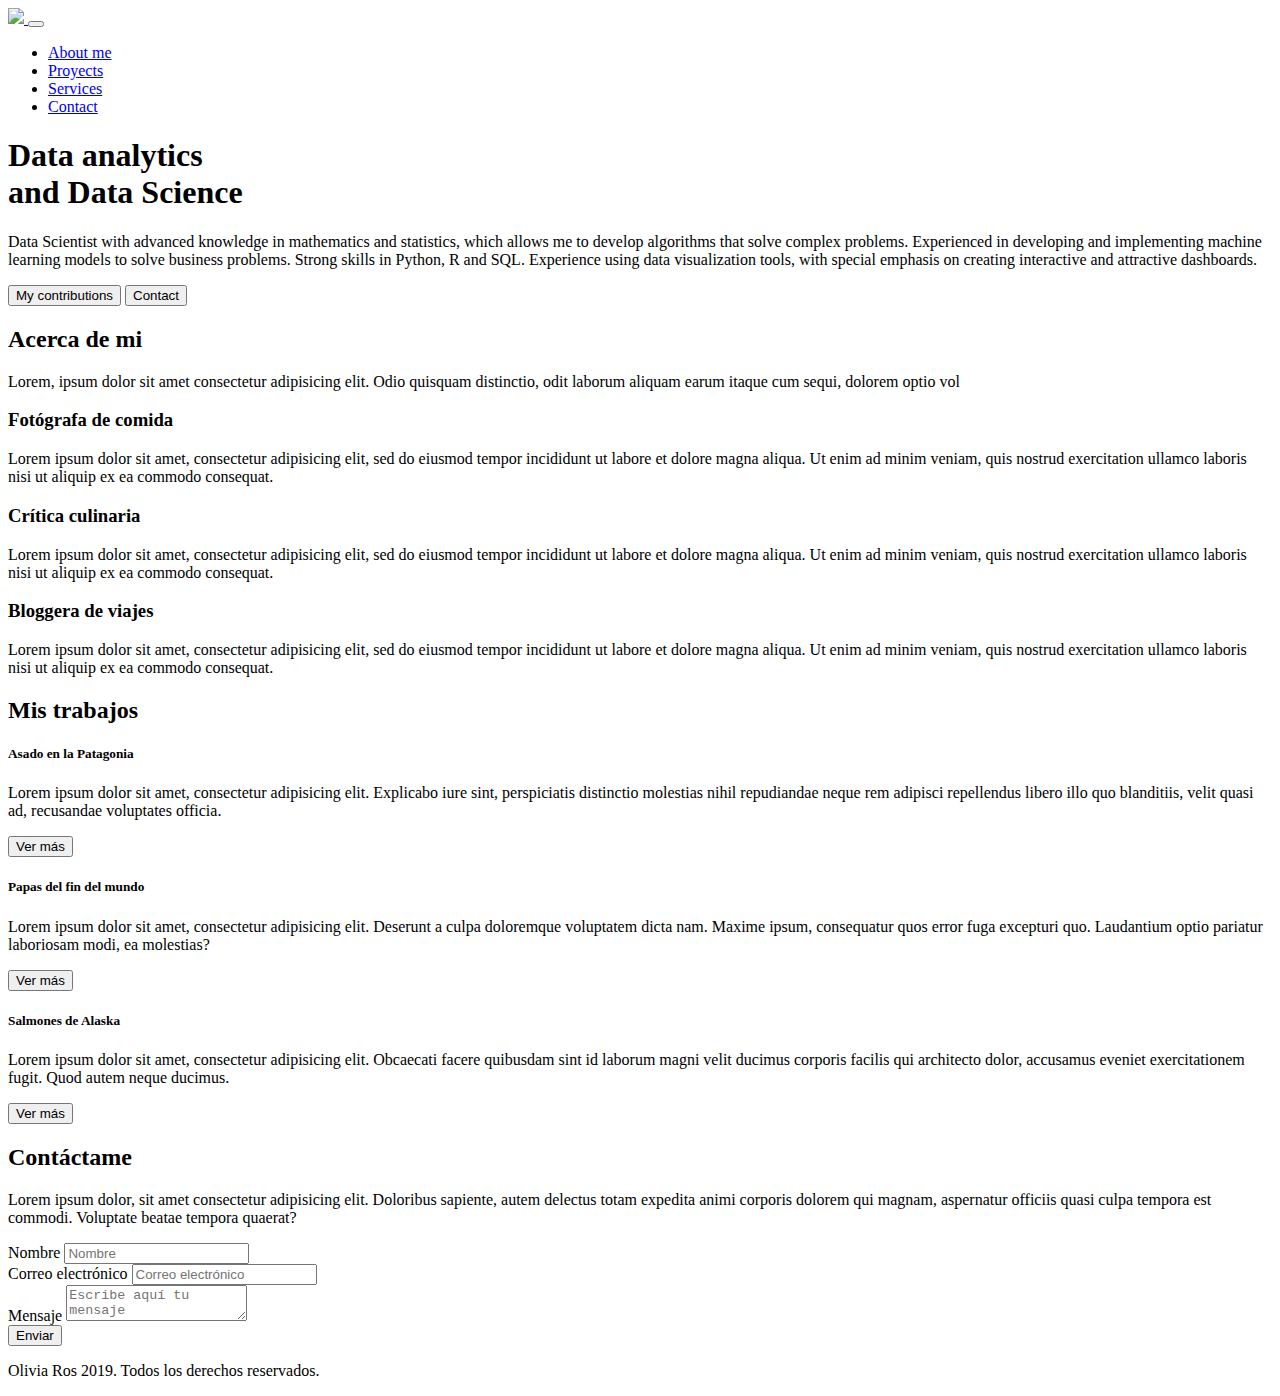
==== index.html @ a821e8f6 "Primera pág - Intro" ====
<!DOCTYPE html>
<html lang="en">

<head>
    <meta charset="UTF-8">
    <meta http-equiv="X-UA-Compatible" content="IE=edge">
    <meta name="viewport" content="width=device-width, initial-scale=1.0">
    <link rel="preconnect" href="https://fonts.googleapis.com">
    <link rel="preconnect" href="https://fonts.gstatic.com" crossorigin>
    <link href="https://fonts.googleapis.com/css2?family=Raleway:wght@400;700&display=swap" rel="stylesheet">
    <link href="https://cdn.jsdelivr.net/npm/bootstrap@5.1.3/dist/css/bootstrap.min.css" rel="stylesheet"
        integrity="sha384-1BmE4kWBq78iYhFldvKuhfTAU6auU8tT94WrHftjDbrCEXSU1oBoqyl2QvZ6jIW3" crossorigin="anonymous">
    <title>Rocio Torres</title>
    <link rel="stylesheet" href="https://cdnjs.cloudflare.com/ajax/libs/font-awesome/5.9.0/css/all.min.css"
        integrity="sha512-q3eWabyZPc1XTCmF+8/LuE1ozpg5xxn7iO89yfSOd5/oKvyqLngoNGsx8jq92Y8eXJ/IRxQbEC+FGSYxtk2oiw=="
        crossorigin="anonymous" referrerpolicy="no-referrer" />
    <link rel="stylesheet" href="assets/css/estilos.css">
</head>

<body>
    <nav class="navbar navbar-expand-lg navbar-dark bg-dark fixed-top">
        <div class="container">
            <a class="navbar-brand" href="#">
                <img src="assets/img/logo.png" class="img-fluid">
            </a>
            <button class="navbar-toggler" type="button" data-bs-toggle="collapse"
                aria-controls="navbarSupportedContent" aria-expanded="false" aria-label="Toggle navigation">
                <span class="navbar-toggler-icon"></span>
            </button>
            <div class="collapse navbar-collapse" id="navbarSupportedContent">
                <ul class="navbar-nav ms-auto mb-2 mb-lg-0 fs-5">
                    <li class="nav-item">
                        <a class="nav-link" href="#">About me</a>
                    </li>
                    <li class="nav-item">
                        <a class="nav-link" href="#">Proyects</a>
                    </li>
                    <li class="nav-item">
                        <a class="nav-link" href="#">Services</a>
                    </li>
                    <li class="nav-item">
                        <a class="nav-link" href="#">Contact</a>
                    </li>

                </ul>

            </div>
        </div>
    </nav>

    <header id="Hero-Section" class="text-light text-end py-5 mt-5">
        <div class="container">
            <div class="ms-auto col-12 col-md-7 ">
                <h1 class="display-1 fw-bold my-5">
                    Data analytics <br> and Data Science
                </h1>
                <p class="my-5">
                    Data Scientist with advanced knowledge in mathematics and statistics, 
                    which allows me to develop algorithms that solve complex problems.  
                    Experienced in developing and implementing machine learning models to solve
                     business problems.  Strong skills in Python, R and SQL.  Experience using 
                     data visualization tools, with special emphasis on creating interactive 
                     and attractive dashboards.
                </p>
                <div class="mb-5 pb-5">
                    <button class="btn btn-lg btn-outline-info text-light me-4">My contributions</button>
                    <button class="btn btn-lg btn-info text-light">Contact</button>
                </div>
            </div>
        </div>
    </header>


    <section id="Acerca-de-mi" class="container text-center my-5">


        <h2 class="display-3 fw-bold my-4">Acerca de mi</h2>

        <p class="my-4">
            Lorem, ipsum dolor sit amet consectetur adipisicing elit. Odio quisquam distinctio, odit laborum aliquam
            earum itaque cum sequi, dolorem optio vol
        </p>


        <div class="row">
            <div class="col-12 col-md-4">
                <i class="fas fa-camera fa-3x my-3"></i>
                <h3 class="my-3 fw-bold">Fotógrafa de comida</h3>
                <p class="my-3">
                    Lorem ipsum dolor sit amet, consectetur adipisicing elit, sed do
                    eiusmod tempor incididunt ut labore et dolore magna aliqua. Ut enim
                    ad minim veniam, quis nostrud exercitation ullamco laboris nisi ut
                    aliquip ex ea commodo consequat.
                </p>
            </div>
            <div class="col-12 col-md-4">
                <i class="fas fa-bullhorn fa-3x my-3"></i>
                <h3 class="my-3 fw-bold">Crítica culinaria</h3>
                <p class="my-3">
                    Lorem ipsum dolor sit amet, consectetur adipisicing elit, sed do
                    eiusmod tempor incididunt ut labore et dolore magna aliqua. Ut enim
                    ad minim veniam, quis nostrud exercitation ullamco laboris nisi ut
                    aliquip ex ea commodo consequat.
                </p>
            </div>
            <div class="col-12 col-md-4">
                <i class="far fa-map fa-3x my-3"></i>
                <h3 class="my-3 fw-bold">Bloggera de viajes</h3>
                <p class="my-3">
                    Lorem ipsum dolor sit amet, consectetur adipisicing elit, sed do
                    eiusmod tempor incididunt ut labore et dolore magna aliqua. Ut enim
                    ad minim veniam, quis nostrud exercitation ullamco laboris nisi ut
                    aliquip ex ea commodo consequat.
                </p>
            </div>
        </div>
    </section>


    <section id="Mis-trabajos" class="my-5 p-5 bg-info">

        <h2 class="display-4 fw-bold text-center text-light mb-3">Mis trabajos</h2>

        <div class="row">
            <div class="col-12 col-sm-4 py-2">
                <div class="card">
                    <div class="image-top" style="background-image: url(assets/img/card-1.jpg)"></div>
                    <div class="card-body">
                        <h5 class="card-title fw-bold">Asado en la Patagonia</h5>
                        <p class="card-text">
                            Lorem ipsum dolor sit amet, consectetur adipisicing elit.
                            Explicabo iure sint, perspiciatis distinctio molestias nihil
                            repudiandae neque rem adipisci repellendus libero illo quo
                            blanditiis, velit quasi ad, recusandae voluptates officia.
                        </p>
                        <button type="button" class="btn btn-outline-info">
                            Ver más
                        </button>
                    </div>
                </div>
            </div>
            <div class="col-12 col-sm-4 py-2">
                <div class="card">
                    <div class="image-top" style="background-image: url(assets/img/card-2.jpg)"></div>
                    <div class="card-body">
                        <h5 class="card-title fw-bold">Papas del fin del mundo</h5>
                        <p class="card-text">
                            Lorem ipsum dolor sit amet, consectetur adipisicing elit.
                            Deserunt a culpa doloremque voluptatem dicta nam. Maxime ipsum,
                            consequatur quos error fuga excepturi quo. Laudantium optio
                            pariatur laboriosam modi, ea molestias?
                        </p>
                        <button type="button" class="btn btn-outline-info">
                            Ver más
                        </button>
                    </div>
                </div>
            </div>
            <div class="col-12 col-sm-4 py-2">
                <div class="card">
                    <div class="image-top" style="background-image: url(assets/img/card-3.jpg)"></div>
                    <div class="card-body">
                        <h5 class="card-title fw-bold">Salmones de Alaska</h5>
                        <p class="card-text">
                            Lorem ipsum dolor sit amet, consectetur adipisicing elit.
                            Obcaecati facere quibusdam sint id laborum magni velit ducimus
                            corporis facilis qui architecto dolor, accusamus eveniet
                            exercitationem fugit. Quod autem neque ducimus.
                        </p>
                        <button type="button" class="btn btn-outline-info">
                            Ver más
                        </button>
                    </div>
                </div>
            </div>
        </div>

    </section>



    <section id="Contacto" class="container my-5">

        <h2 class="display-4 fw-bold text-center my-4">Contáctame</h2>

        <p class="text-center my-4 d-none d-md-block">Lorem ipsum dolor, sit amet consectetur adipisicing elit.
            Doloribus
            sapiente, autem delectus totam expedita
            animi corporis dolorem qui magnam, aspernatur officiis quasi culpa tempora est commodi. Voluptate beatae
            tempora quaerat?</p>

        <form>


            <div class="form-group mb-4">
                <label class="mb-2">Nombre</label>
                <input class="form-control" placeholder="Nombre">
            </div>

            <div class="form-group mb-4">
                <label class="mb-2">Correo electrónico</label>
                <input class="form-control" placeholder="Correo electrónico" />
            </div>


            <div class="form-group">
                <label class="mb-2">Mensaje</label>
                <textarea class="form-control" placeholder="Escribe aquí tu mensaje"></textarea>
            </div>

            <div class="my-3 text-end">
                <button class="btn btn-info text-light">Enviar</button>
            </div>



        </form>

    </section>



    <footer class="bg-dark text-center text-light p-4">
        <p class="mb-0">Olivia Ros 2019. Todos los derechos reservados.</p>
    </footer>


    <script src="https://cdn.jsdelivr.net/npm/bootstrap@5.1.3/dist/js/bootstrap.bundle.min.js"
        integrity="sha384-ka7Sk0Gln4gmtz2MlQnikT1wXgYsOg+OMhuP+IlRH9sENBO0LRn5q+8nbTov4+1p"
        crossorigin="anonymous"></script>
</body>

</html>
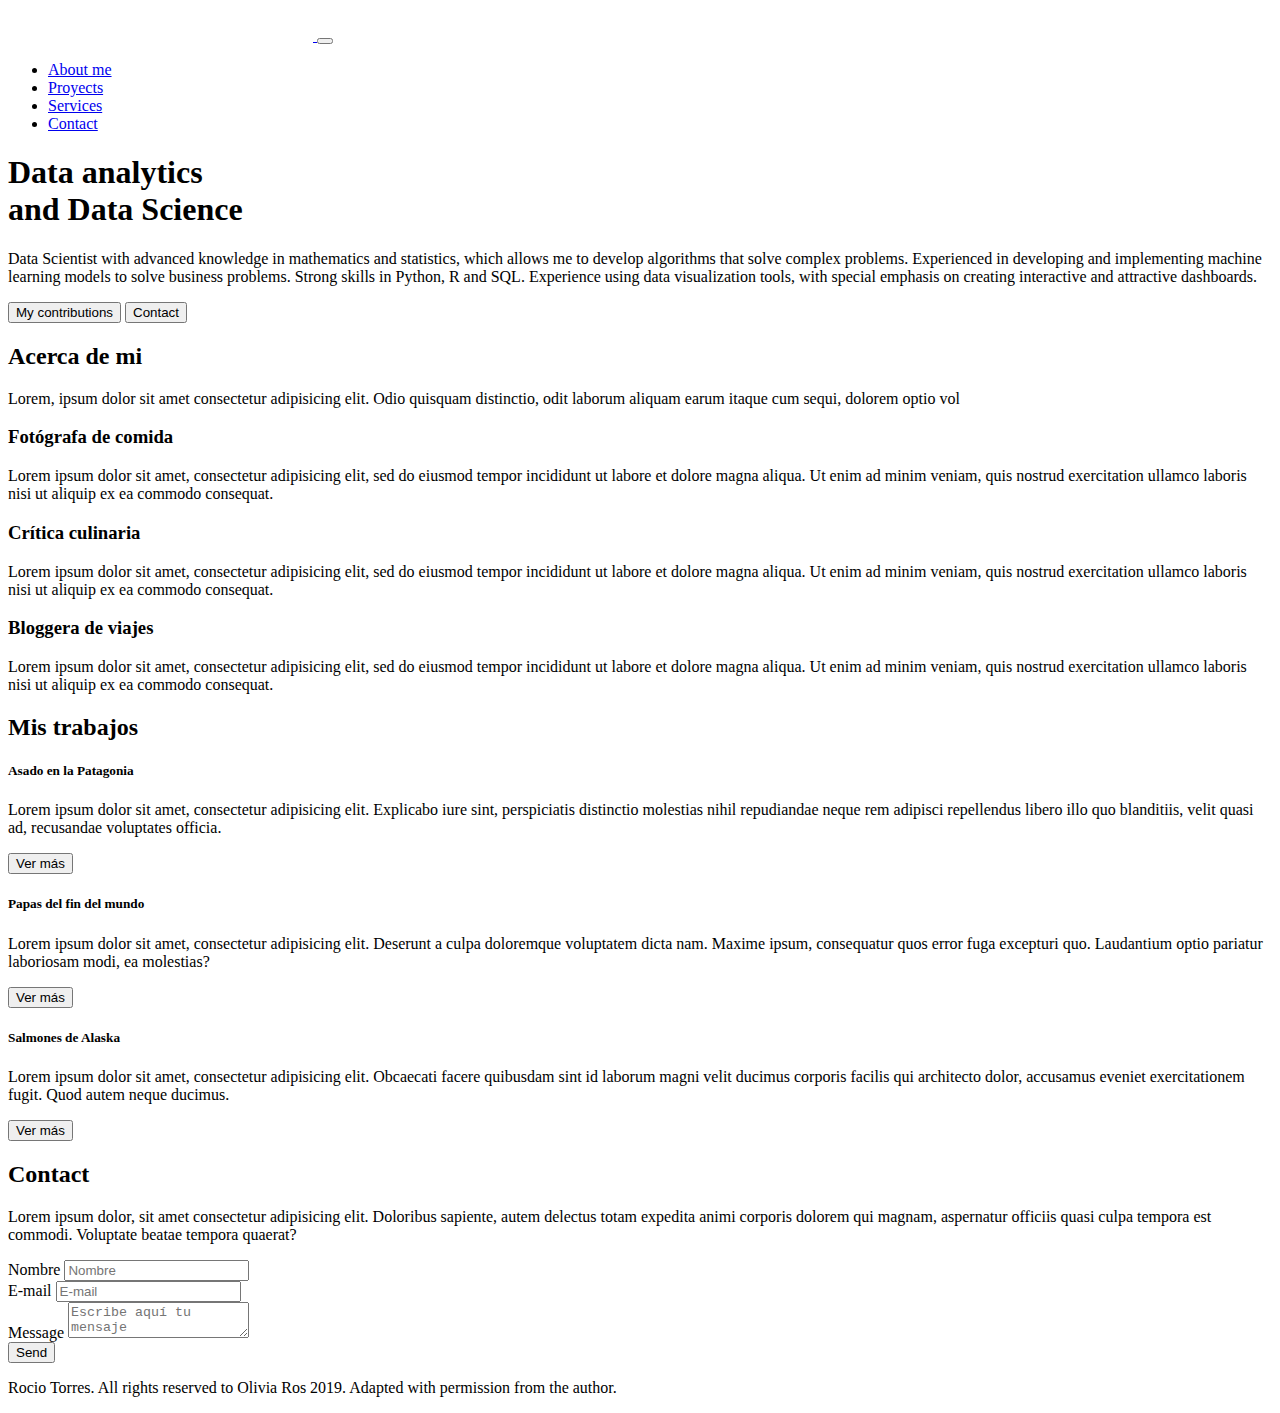
==== commit 29cf25ba: "Cambio Logo" ====
--- a/index.html
+++ b/index.html
@@ -21,7 +21,7 @@
     <nav class="navbar navbar-expand-lg navbar-dark bg-dark fixed-top">
         <div class="container">
             <a class="navbar-brand" href="#">
-                <img src="assets/img/logo.png" class="img-fluid">
+                <img src="assets/img/LOGO_RO.png" class="img-fluid">
             </a>
             <button class="navbar-toggler" type="button" data-bs-toggle="collapse"
                 aria-controls="navbarSupportedContent" aria-expanded="false" aria-label="Toggle navigation">
@@ -181,7 +181,7 @@
 
     <section id="Contacto" class="container my-5">
 
-        <h2 class="display-4 fw-bold text-center my-4">Contáctame</h2>
+        <h2 class="display-4 fw-bold text-center my-4">Contact</h2>
 
         <p class="text-center my-4 d-none d-md-block">Lorem ipsum dolor, sit amet consectetur adipisicing elit.
             Doloribus
@@ -198,18 +198,18 @@
             </div>
 
             <div class="form-group mb-4">
-                <label class="mb-2">Correo electrónico</label>
-                <input class="form-control" placeholder="Correo electrónico" />
+                <label class="mb-2">E-mail</label>
+                <input class="form-control" placeholder="E-mail" />
             </div>
 
 
             <div class="form-group">
-                <label class="mb-2">Mensaje</label>
+                <label class="mb-2">Message</label>
                 <textarea class="form-control" placeholder="Escribe aquí tu mensaje"></textarea>
             </div>
 
             <div class="my-3 text-end">
-                <button class="btn btn-info text-light">Enviar</button>
+                <button class="btn btn-info text-light">Send</button>
             </div>
 
 
@@ -221,7 +221,7 @@
 
 
     <footer class="bg-dark text-center text-light p-4">
-        <p class="mb-0">Olivia Ros 2019. Todos los derechos reservados.</p>
+        <p class="mb-0">Rocio Torres. All rights reserved to Olivia Ros 2019. Adapted with permission from the author.</p>
     </footer>
 
 
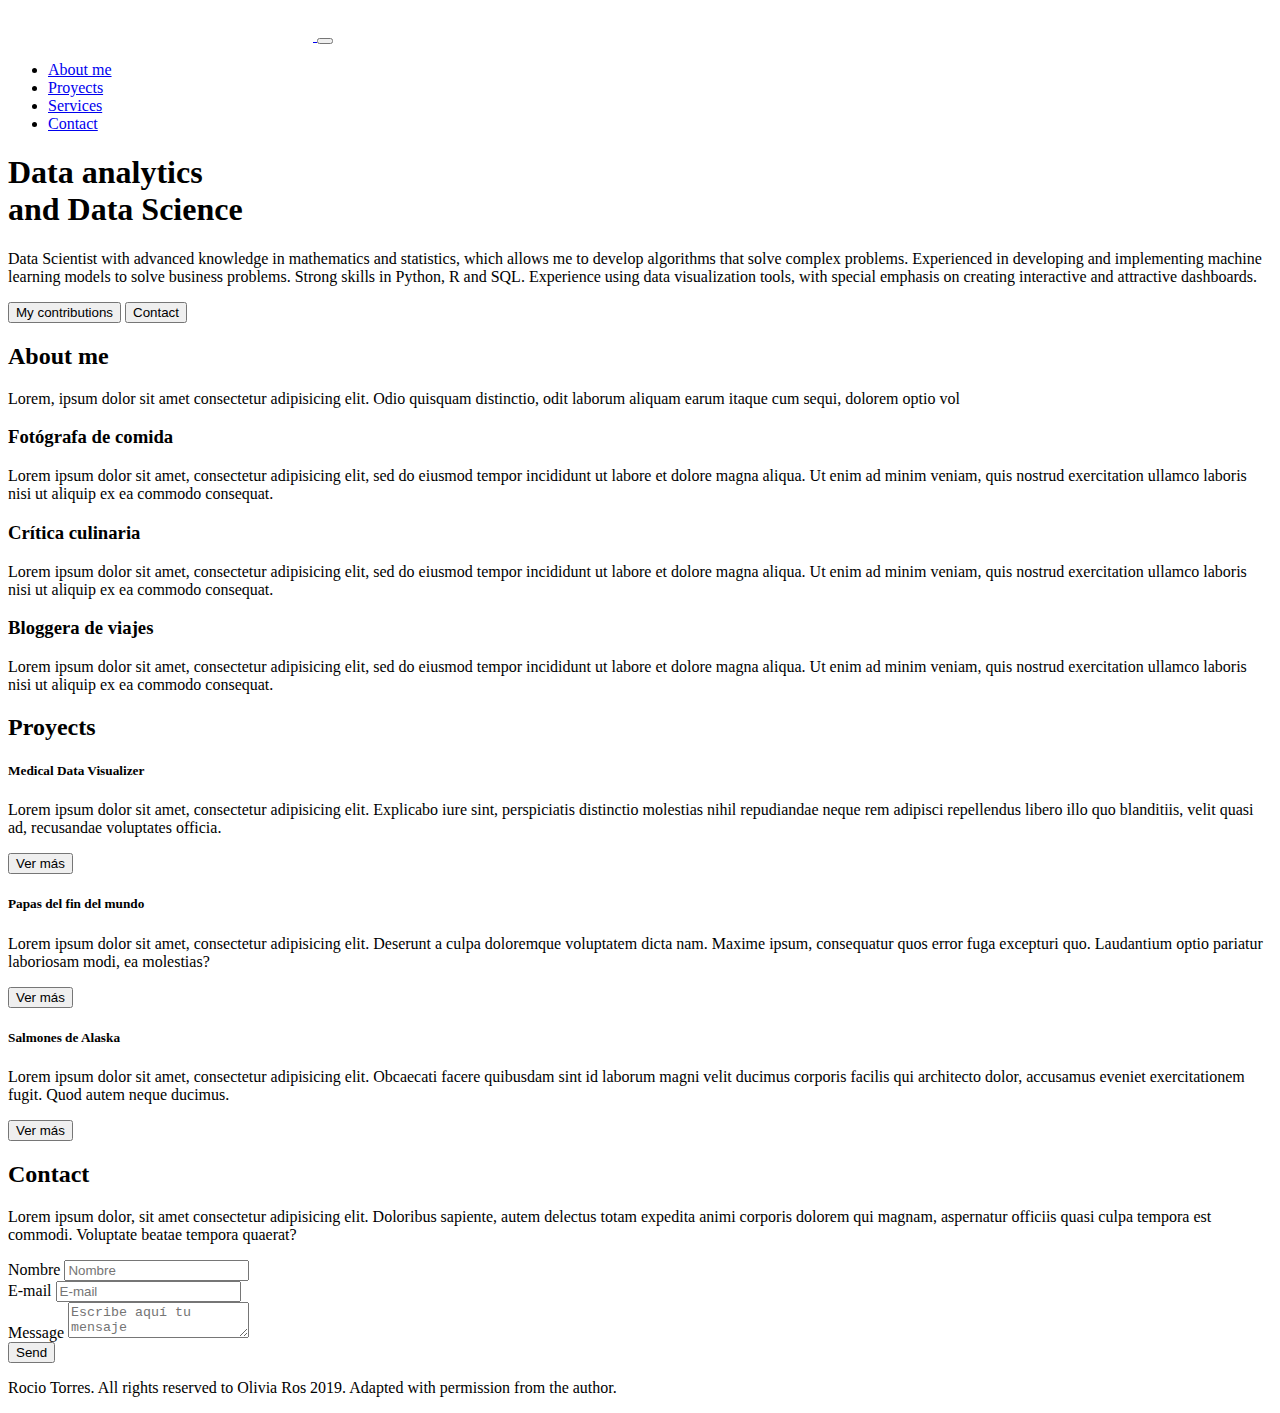
==== commit 56d5a352: "Subida imagenes 1" ====
--- a/index.html
+++ b/index.html
@@ -71,10 +71,10 @@
     </header>
 
 
-    <section id="Acerca-de-mi" class="container text-center my-5">
-
-
-        <h2 class="display-3 fw-bold my-4">Acerca de mi</h2>
+    <section id="About me" class="container text-center my-5">
+
+
+        <h2 class="display-3 fw-bold my-4">About me</h2>
 
         <p class="my-4">
             Lorem, ipsum dolor sit amet consectetur adipisicing elit. Odio quisquam distinctio, odit laborum aliquam
@@ -117,16 +117,16 @@
     </section>
 
 
-    <section id="Mis-trabajos" class="my-5 p-5 bg-info">
-
-        <h2 class="display-4 fw-bold text-center text-light mb-3">Mis trabajos</h2>
+    <section id="Proyects" class="my-5 p-5 bg-info">
+
+        <h2 class="display-4 fw-bold text-center text-light mb-3">Proyects</h2>
 
         <div class="row">
             <div class="col-12 col-sm-4 py-2">
                 <div class="card">
-                    <div class="image-top" style="background-image: url(assets/img/card-1.jpg)"></div>
+                    <div class="image-top" style="background-image: url(assets/img/Figure_2.png)"></div>
                     <div class="card-body">
-                        <h5 class="card-title fw-bold">Asado en la Patagonia</h5>
+                        <h5 class="card-title fw-bold">Medical Data Visualizer</h5>
                         <p class="card-text">
                             Lorem ipsum dolor sit amet, consectetur adipisicing elit.
                             Explicabo iure sint, perspiciatis distinctio molestias nihil
@@ -179,7 +179,7 @@
 
 
 
-    <section id="Contacto" class="container my-5">
+    <section id="Contact" class="container my-5">
 
         <h2 class="display-4 fw-bold text-center my-4">Contact</h2>
 
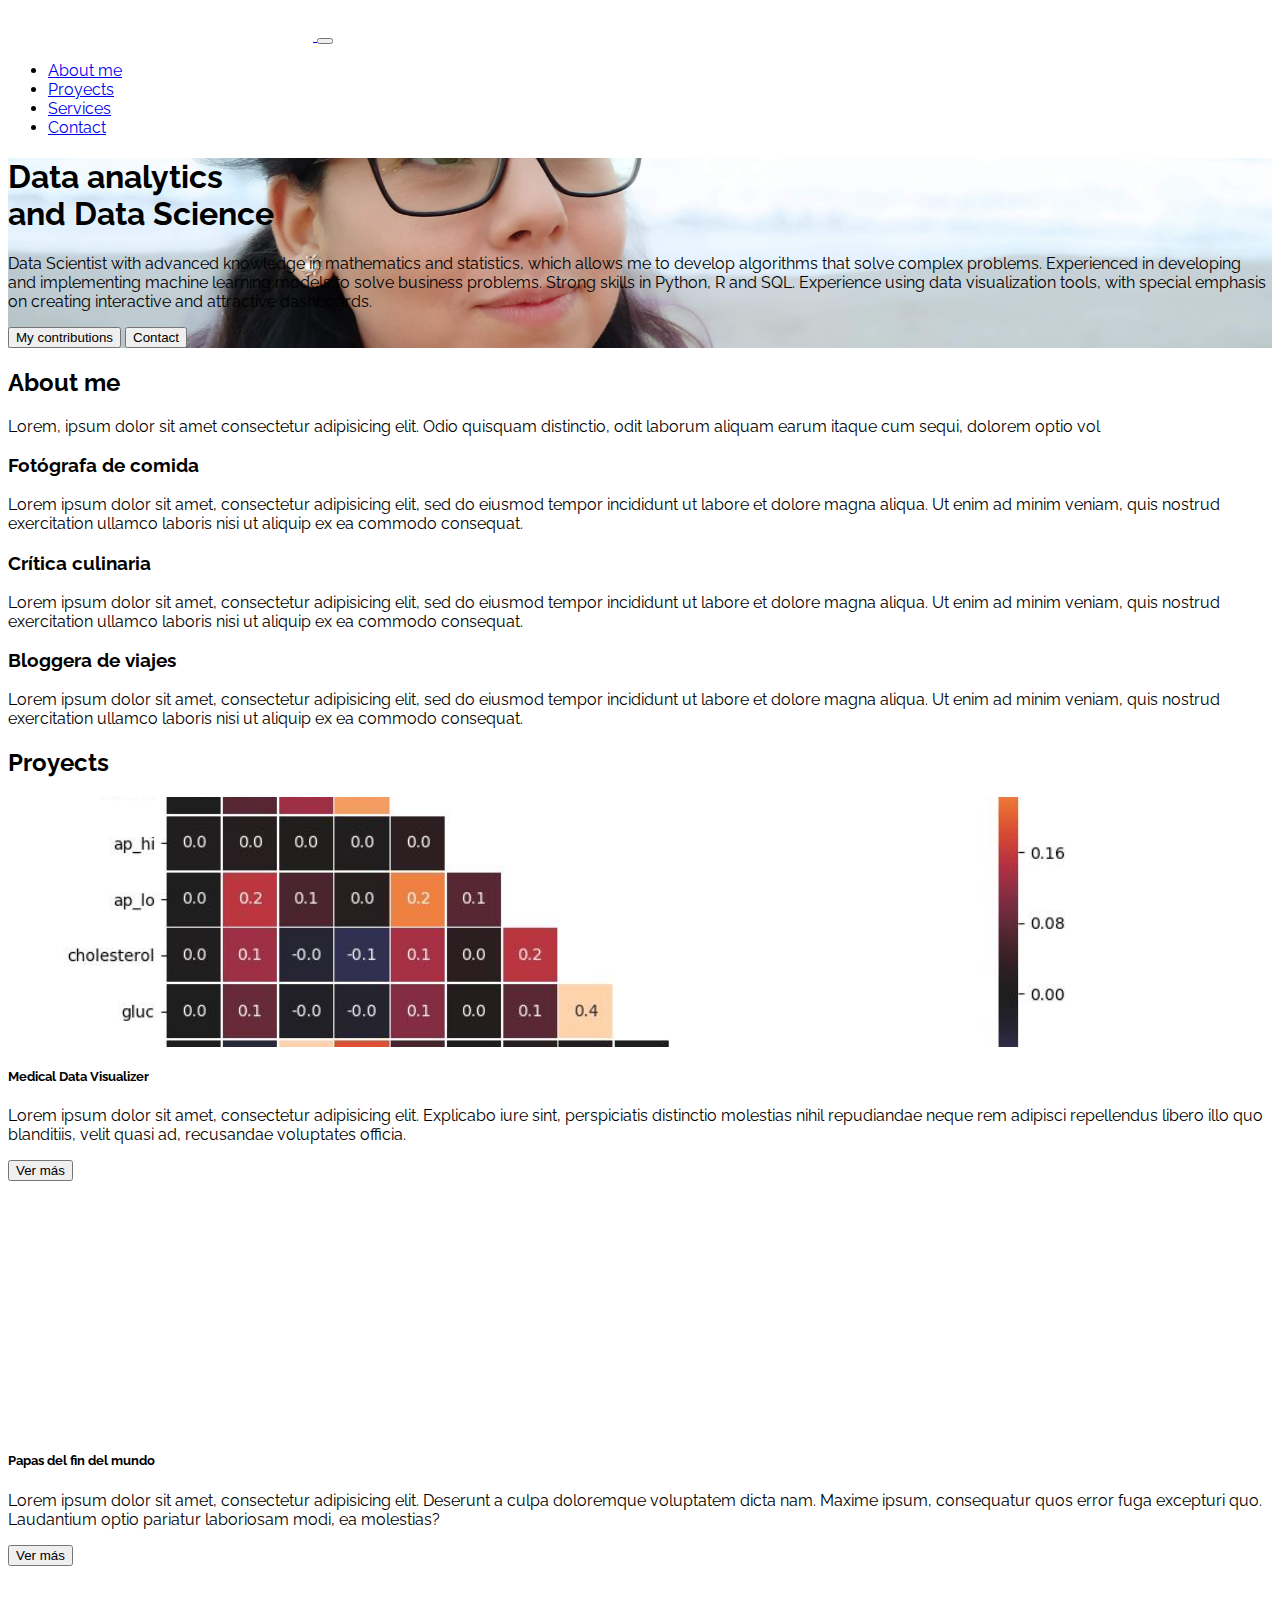
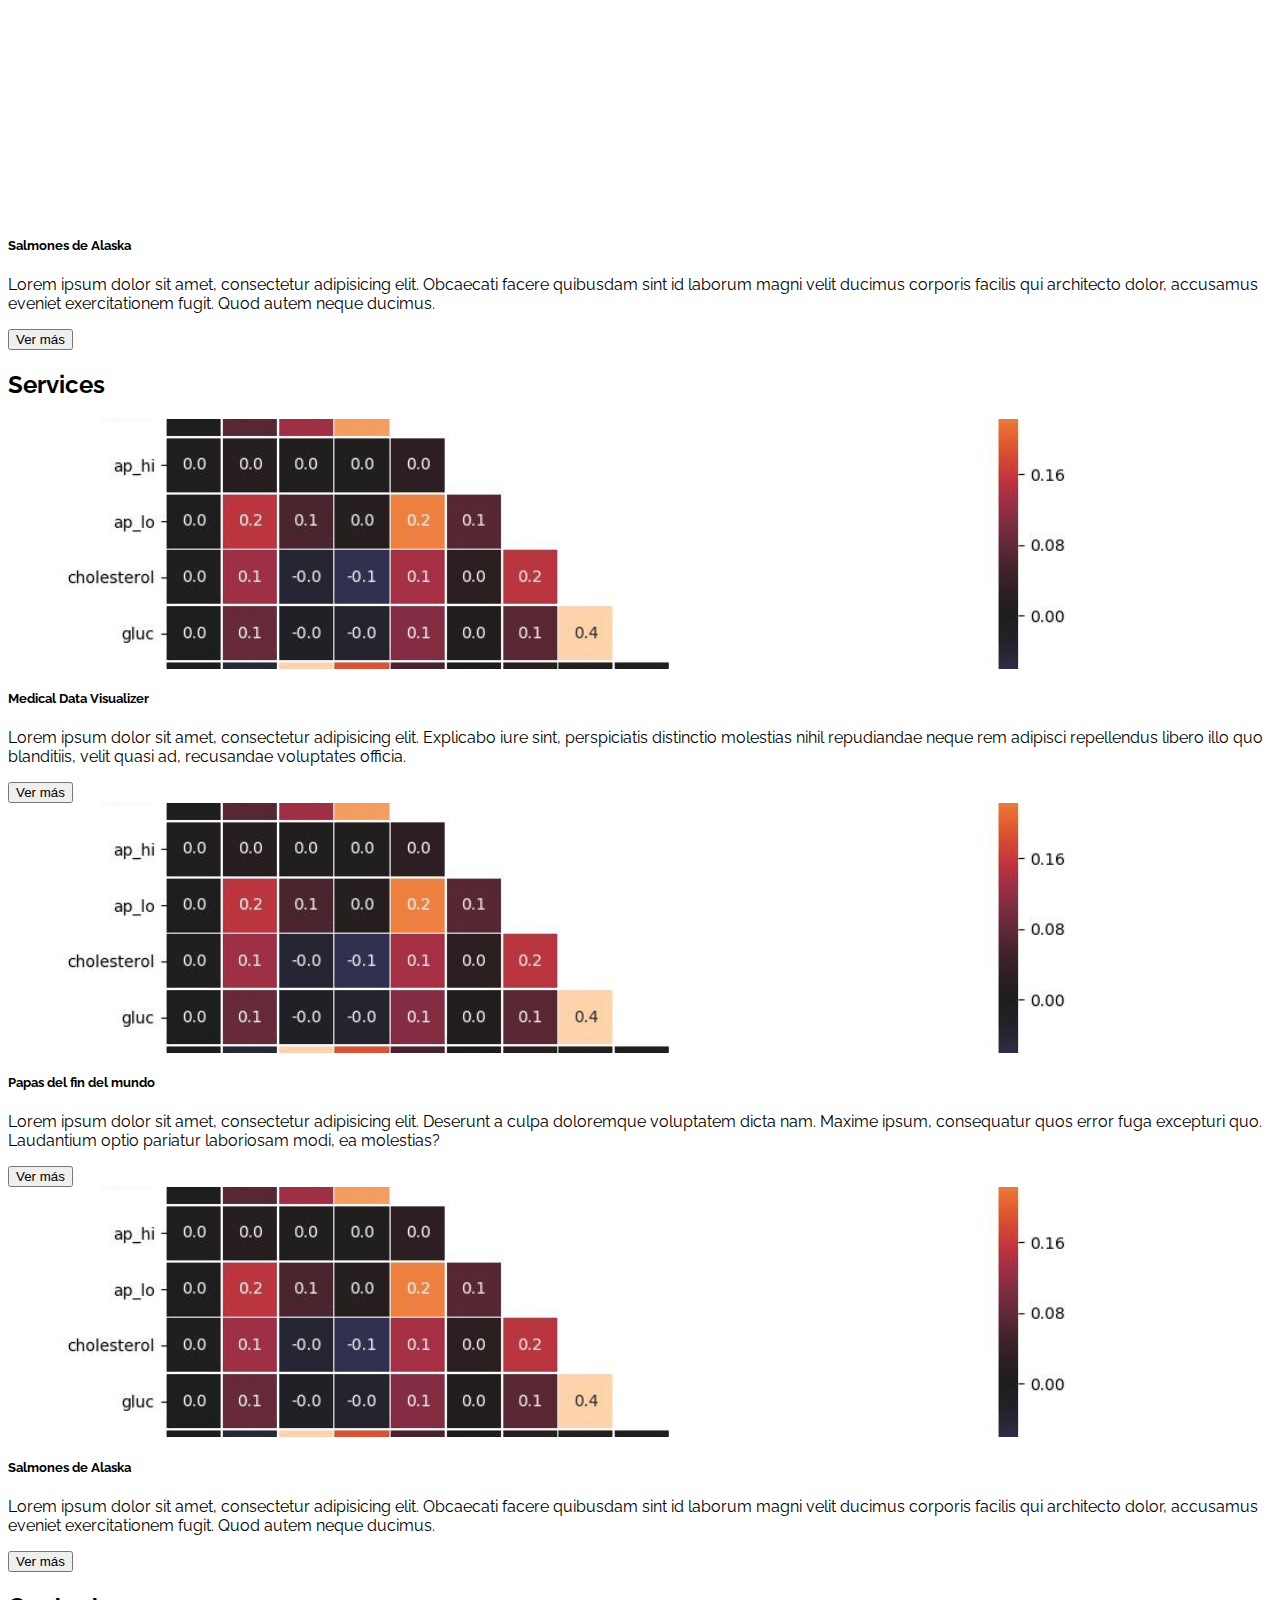
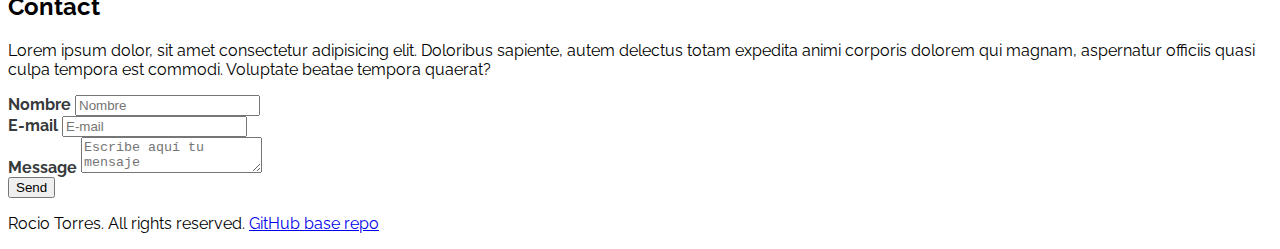
==== commit af00708b: "Nueva sección: Services" ====
--- a/index.html
+++ b/index.html
@@ -30,16 +30,16 @@
             <div class="collapse navbar-collapse" id="navbarSupportedContent">
                 <ul class="navbar-nav ms-auto mb-2 mb-lg-0 fs-5">
                     <li class="nav-item">
-                        <a class="nav-link" href="#">About me</a>
-                    </li>
-                    <li class="nav-item">
-                        <a class="nav-link" href="#">Proyects</a>
-                    </li>
-                    <li class="nav-item">
-                        <a class="nav-link" href="#">Services</a>
-                    </li>
-                    <li class="nav-item">
-                        <a class="nav-link" href="#">Contact</a>
+                        <a class="nav-link" href="#About me">About me</a>
+                    </li>
+                    <li class="nav-item">
+                        <a class="nav-link" href="#Proyects">Proyects</a>
+                    </li>
+                    <li class="nav-item">
+                        <a class="nav-link" href="#Services">Services</a>
+                    </li>
+                    <li class="nav-item">
+                        <a class="nav-link" href="#Contact">Contact</a>
                     </li>
 
                 </ul>
@@ -51,7 +51,7 @@
     <header id="Hero-Section" class="text-light text-end py-5 mt-5">
         <div class="container">
             <div class="ms-auto col-12 col-md-7 ">
-                <h1 class="display-1 fw-bold my-5">
+                <h1 class="display-1 fw-bold my-5";style="color:blue">
                     Data analytics <br> and Data Science
                 </h1>
                 <p class="my-5">
@@ -124,7 +124,7 @@
         <div class="row">
             <div class="col-12 col-sm-4 py-2">
                 <div class="card">
-                    <div class="image-top" style="background-image: url(assets/img/Figure_2.png)"></div>
+                    <div class="image-top" style="background-image: url(assets/img/Figure_2.jpg)"></div>
                     <div class="card-body">
                         <h5 class="card-title fw-bold">Medical Data Visualizer</h5>
                         <p class="card-text">
@@ -159,6 +159,66 @@
             <div class="col-12 col-sm-4 py-2">
                 <div class="card">
                     <div class="image-top" style="background-image: url(assets/img/card-3.jpg)"></div>
+                    <div class="card-body">
+                        <h5 class="card-title fw-bold">Salmones de Alaska</h5>
+                        <p class="card-text">
+                            Lorem ipsum dolor sit amet, consectetur adipisicing elit.
+                            Obcaecati facere quibusdam sint id laborum magni velit ducimus
+                            corporis facilis qui architecto dolor, accusamus eveniet
+                            exercitationem fugit. Quod autem neque ducimus.
+                        </p>
+                        <button type="button" class="btn btn-outline-info">
+                            Ver más
+                        </button>
+                    </div>
+                </div>
+            </div>
+        </div>
+
+    </section>
+
+    <section id="Services" class="my-5 p-5 bg-info">
+
+        <h2 class="display-4 fw-bold text-center text-light mb-3">Services</h2>
+
+        <div class="row">
+            <div class="col-12 col-sm-4 py-2">
+                <div class="card">
+                    <div class="image-top" style="background-image: url(assets/img/Figure_2.jpg)"></div>
+                    <div class="card-body">
+                        <h5 class="card-title fw-bold">Medical Data Visualizer</h5>
+                        <p class="card-text">
+                            Lorem ipsum dolor sit amet, consectetur adipisicing elit.
+                            Explicabo iure sint, perspiciatis distinctio molestias nihil
+                            repudiandae neque rem adipisci repellendus libero illo quo
+                            blanditiis, velit quasi ad, recusandae voluptates officia.
+                        </p>
+                        <button type="button" class="btn btn-outline-info">
+                            Ver más
+                        </button>
+                    </div>
+                </div>
+            </div>
+            <div class="col-12 col-sm-4 py-2">
+                <div class="card">
+                    <div class="image-top" style="background-image: url(assets/img/Figure_2.jpg)"></div>
+                    <div class="card-body">
+                        <h5 class="card-title fw-bold">Papas del fin del mundo</h5>
+                        <p class="card-text">
+                            Lorem ipsum dolor sit amet, consectetur adipisicing elit.
+                            Deserunt a culpa doloremque voluptatem dicta nam. Maxime ipsum,
+                            consequatur quos error fuga excepturi quo. Laudantium optio
+                            pariatur laboriosam modi, ea molestias?
+                        </p>
+                        <button type="button" class="btn btn-outline-info">
+                            Ver más
+                        </button>
+                    </div>
+                </div>
+            </div>
+            <div class="col-12 col-sm-4 py-2">
+                <div class="card">
+                    <div class="image-top" style="background-image: url(assets/img/Figure_2.jpg)"></div>
                     <div class="card-body">
                         <h5 class="card-title fw-bold">Salmones de Alaska</h5>
                         <p class="card-text">
@@ -221,7 +281,9 @@
 
 
     <footer class="bg-dark text-center text-light p-4">
-        <p class="mb-0">Rocio Torres. All rights reserved to Olivia Ros 2019. Adapted with permission from the author.</p>
+        <p class="mb-0">Rocio Torres. All rights reserved. 
+            <a href="https://github.com/gsanchezd/fdsw-github/">GitHub base repo</a>
+            </p>
     </footer>
 
 
--- a/assets/css/estilos.css
+++ b/assets/css/estilos.css
@@ -0,0 +1,46 @@
+body {
+  font-family: "Raleway", sans-serif;
+}
+
+/* Hero Section */
+
+#Hero-Section {
+  background-image: url("../img/Fondo1.jpg");
+  background-repeat: no-repeat;
+  background-size: cover;
+  background-position: left;
+}
+
+/* Mis trabajos */
+
+#Proyects .image-top {
+  height: 250px;
+  background-repeat: no-repeat;
+  background-size: cover;
+  background-position: center;
+}
+
+#Services .image-top {
+  height: 250px;  
+  background-repeat: repeat;
+  background-size: cover;
+  background-position: left;
+}
+
+/* Contacto */
+
+#Contact form label {
+  font-weight: 700;
+  color: #373a3c;
+}
+
+@media (max-width: 768px) {
+  #Contact form label {
+    font-weight: 400;
+  }
+
+  .navbar-brand{
+    width: 100px;
+  }
+
+}
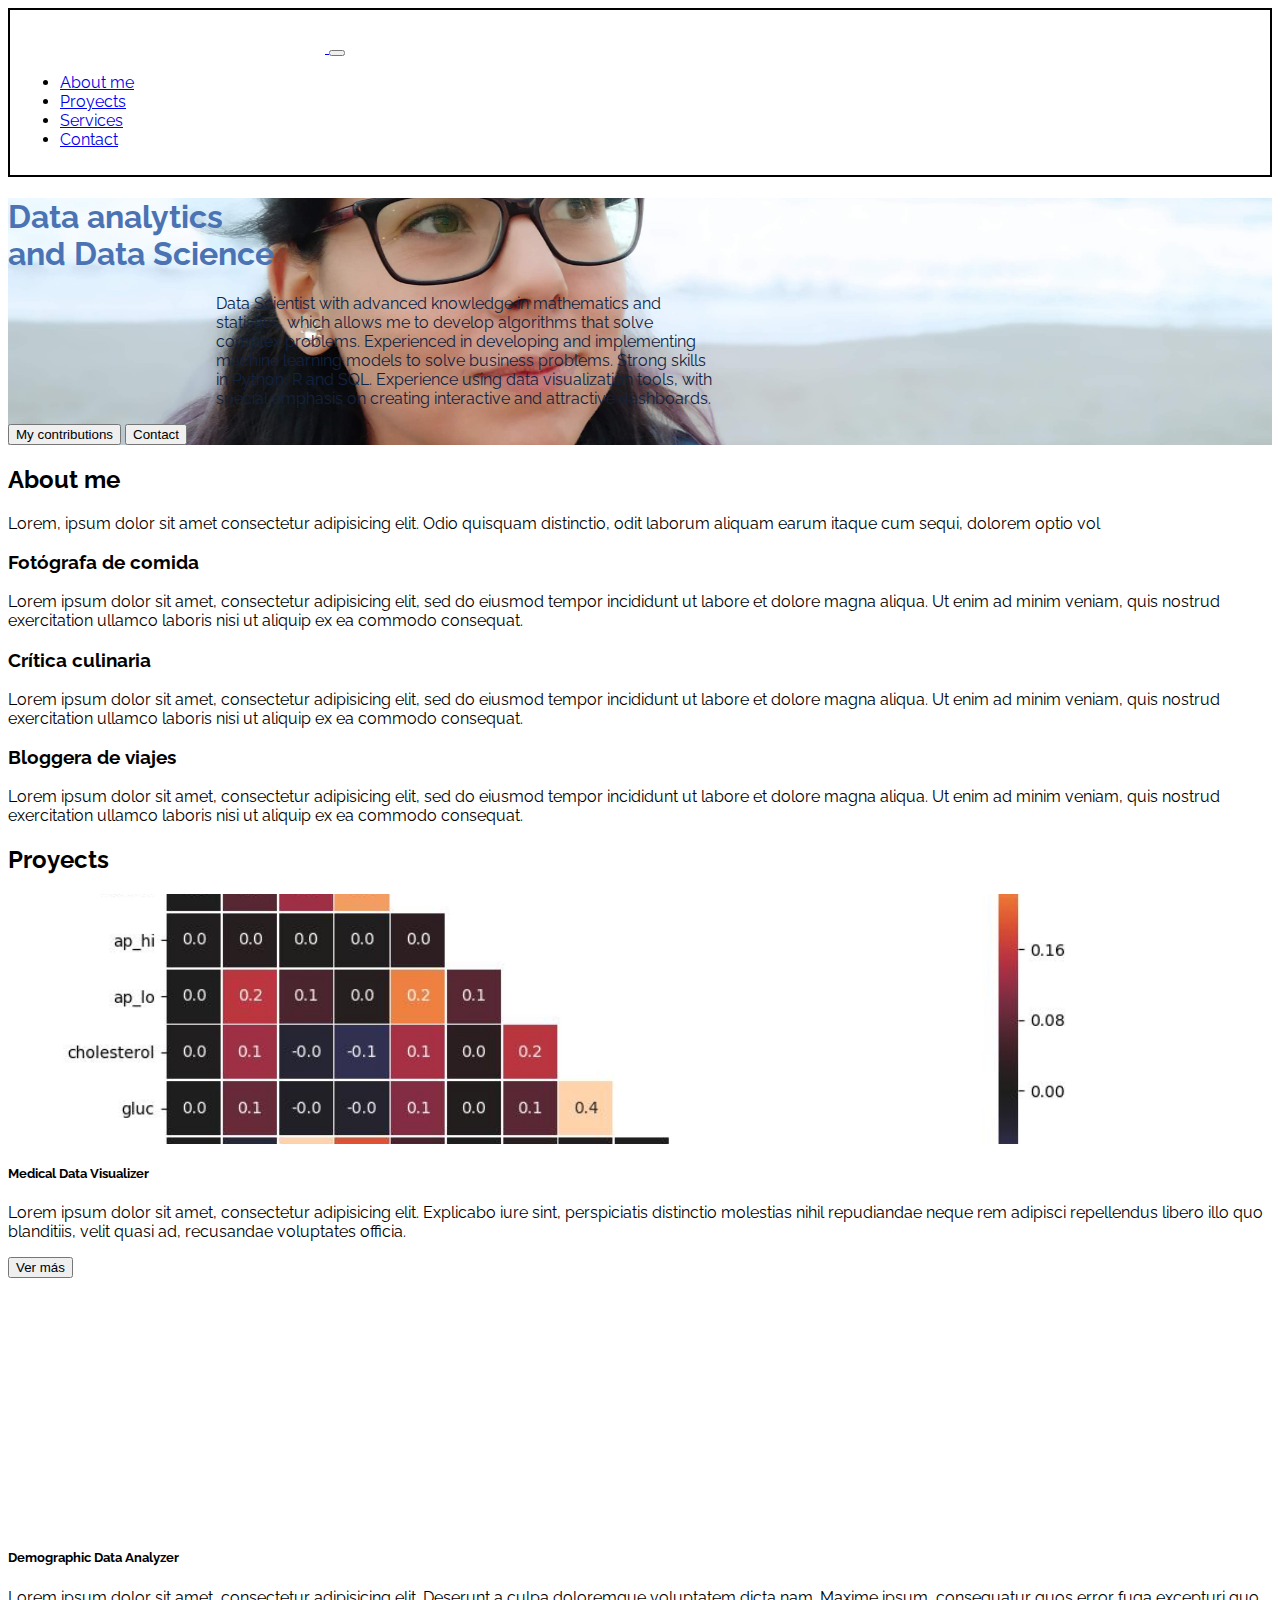
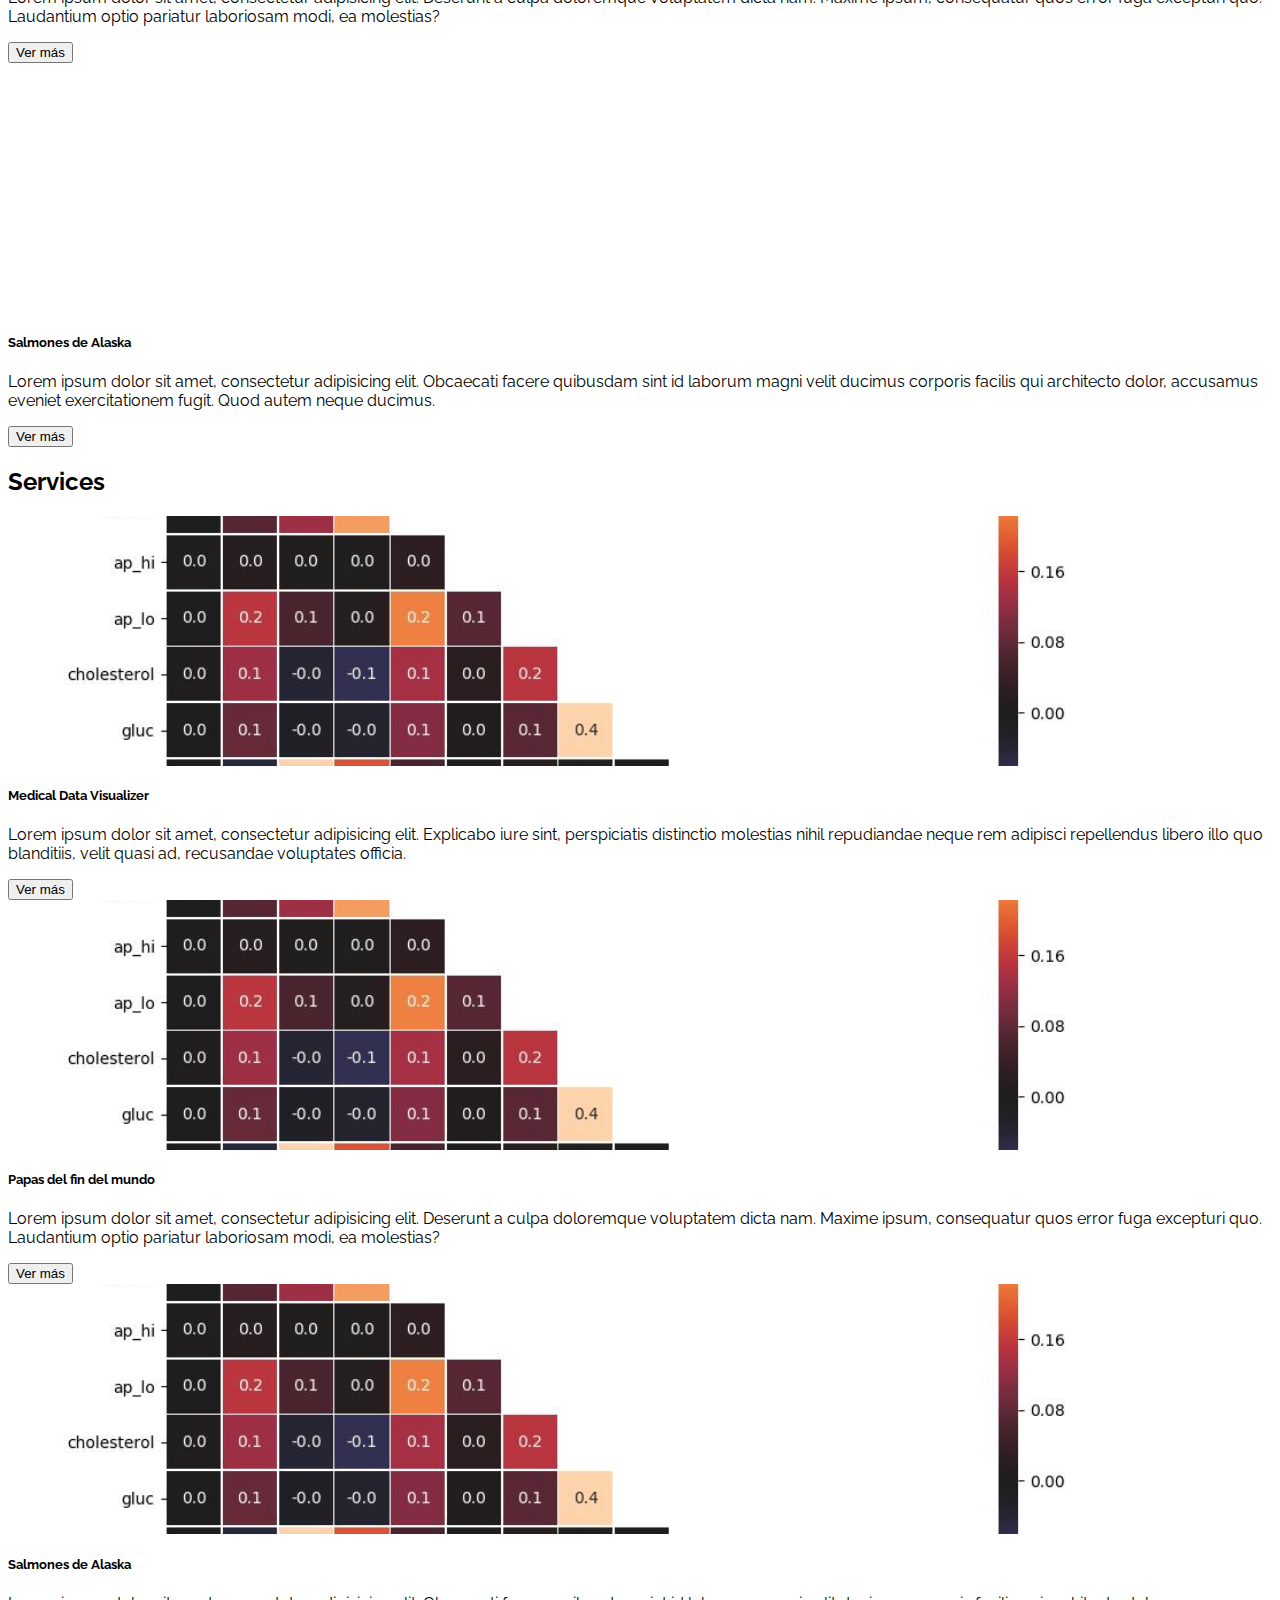
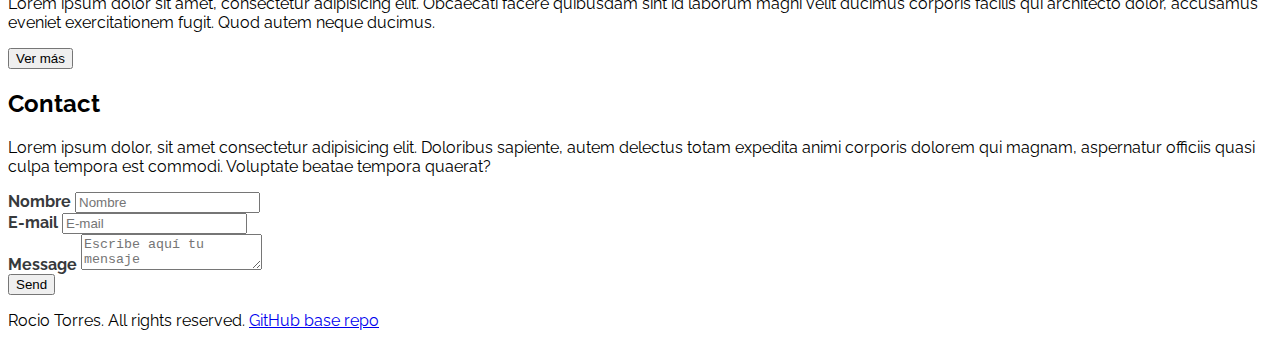
==== commit 61df1f56: "Services-Time and SeaLevel" ====
--- a/index.html
+++ b/index.html
@@ -51,10 +51,10 @@
     <header id="Hero-Section" class="text-light text-end py-5 mt-5">
         <div class="container">
             <div class="ms-auto col-12 col-md-7 ">
-                <h1 class="display-1 fw-bold my-5";style="color:blue">
+                <h1 class="display-3 fw-bold my-5" style="color:#4b73b3">
                     Data analytics <br> and Data Science
                 </h1>
-                <p class="my-5">
+                <p class="mr-2" style="color:#112340;width: 500px;margin-left:13em;">
                     Data Scientist with advanced knowledge in mathematics and statistics, 
                     which allows me to develop algorithms that solve complex problems.  
                     Experienced in developing and implementing machine learning models to solve
@@ -62,9 +62,9 @@
                      data visualization tools, with special emphasis on creating interactive 
                      and attractive dashboards.
                 </p>
-                <div class="mb-5 pb-5">
-                    <button class="btn btn-lg btn-outline-info text-light me-4">My contributions</button>
-                    <button class="btn btn-lg btn-info text-light">Contact</button>
+                <div class="mb-5 pb-7">
+                    <a href="#Proyects"><button class="btn btn-lg btn-outline-info text-light me-4">My contributions</button></a>
+                    <a href="#Contact"><button class="btn btn-lg btn-info text-light">Contact</button></a>
                 </div>
             </div>
         </div>
@@ -133,9 +133,9 @@
                             repudiandae neque rem adipisci repellendus libero illo quo
                             blanditiis, velit quasi ad, recusandae voluptates officia.
                         </p>
-                        <button type="button" class="btn btn-outline-info">
-                            Ver más
-                        </button>
+                        <a href="proyects.html#Medical"><button type="button" class="btn btn-outline-info">
+                            Ver más
+                        </button></a>
                     </div>
                 </div>
             </div>
@@ -143,16 +143,16 @@
                 <div class="card">
                     <div class="image-top" style="background-image: url(assets/img/card-2.jpg)"></div>
                     <div class="card-body">
-                        <h5 class="card-title fw-bold">Papas del fin del mundo</h5>
+                        <h5 class="card-title fw-bold">Demographic Data Analyzer</h5>
                         <p class="card-text">
                             Lorem ipsum dolor sit amet, consectetur adipisicing elit.
                             Deserunt a culpa doloremque voluptatem dicta nam. Maxime ipsum,
                             consequatur quos error fuga excepturi quo. Laudantium optio
                             pariatur laboriosam modi, ea molestias?
                         </p>
-                        <button type="button" class="btn btn-outline-info">
-                            Ver más
-                        </button>
+                        <a href="proyects.html#Demographic"><button type="button" class="btn btn-outline-info">
+                            Ver más
+                        </button></a>
                     </div>
                 </div>
             </div>
--- a/assets/css/estilos.css
+++ b/assets/css/estilos.css
@@ -42,5 +42,9 @@
   .navbar-brand{
     width: 100px;
   }
+}
 
-}
+nav {
+    padding: 10px;
+    border: 2px solid black
+}